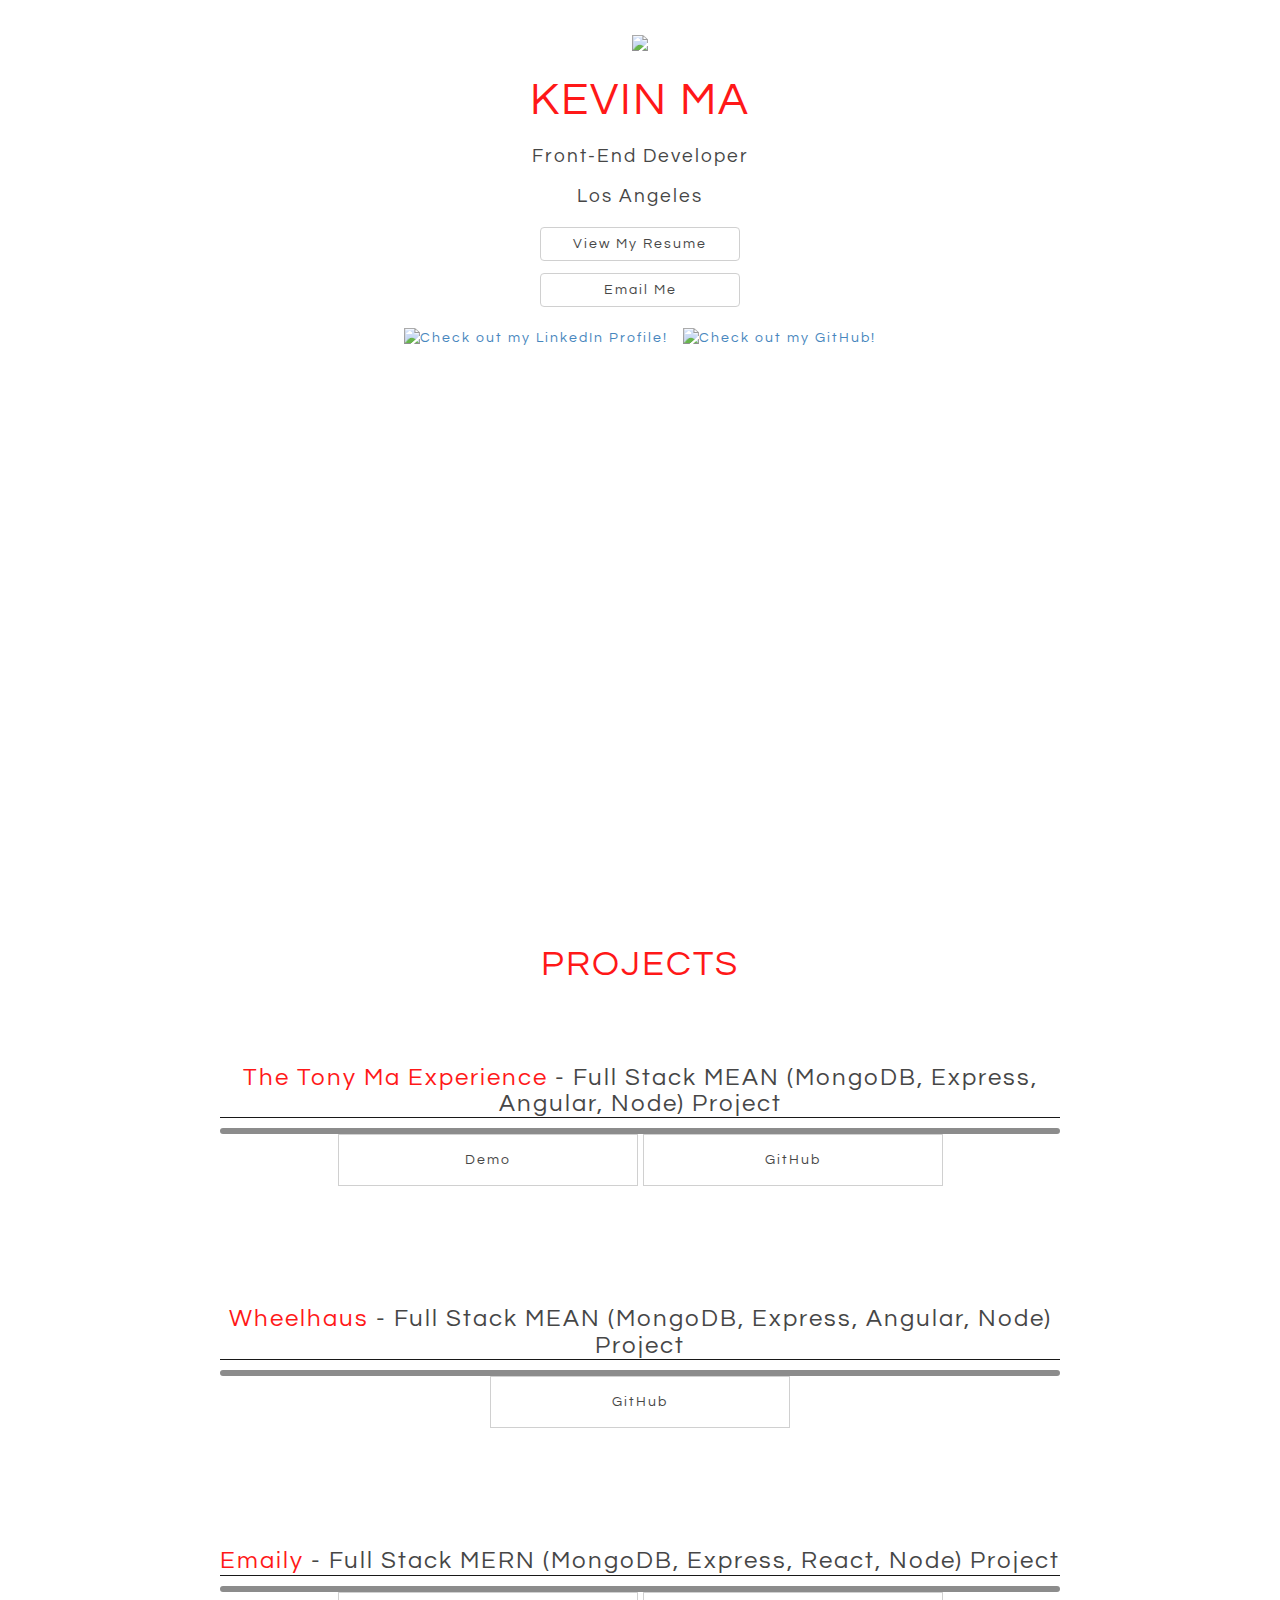
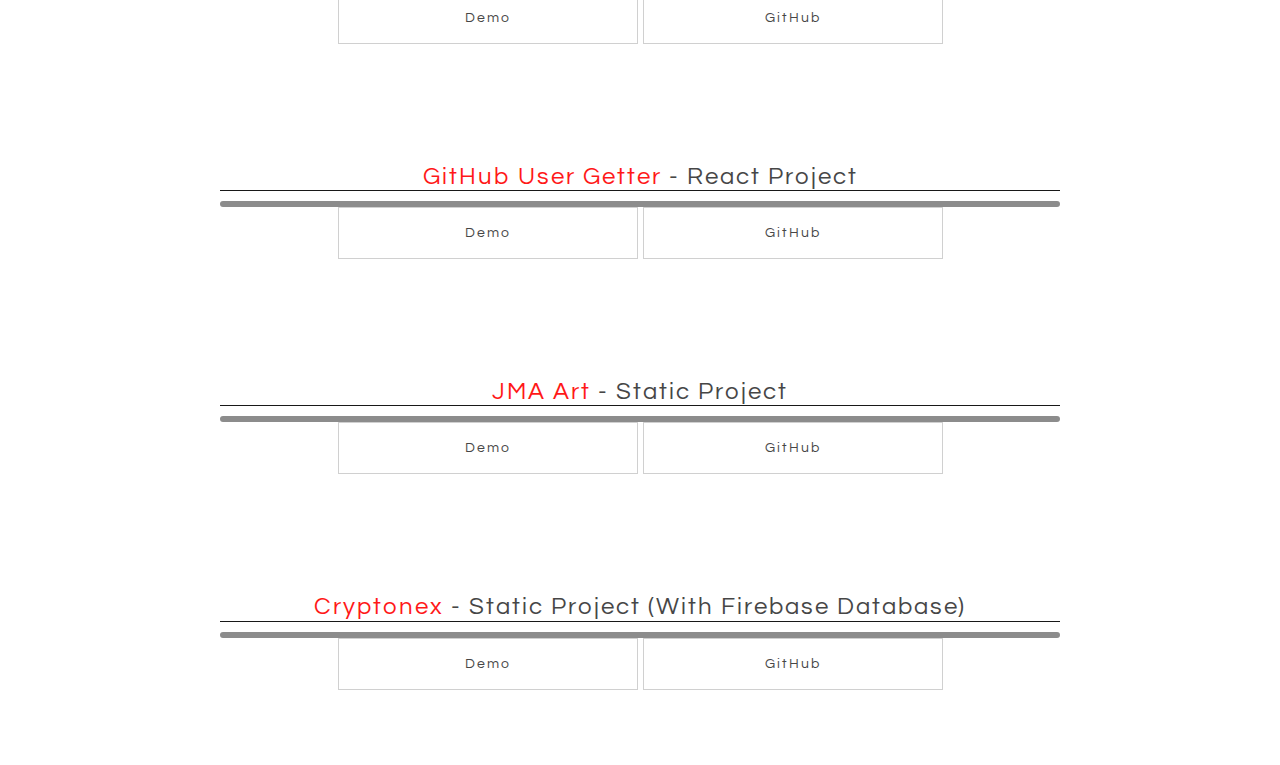
==== index.html @ e67a65ba "first commit" ====
<!DOCTYPE html><html> <head> <link rel="icon" type="image/png" sizes="32x32" href="favicon.ico"> <meta charset="utf-8"> <meta name='viewport' content='width=device-width, initial-scale=1.0, maximum-scale=1.0'/> <link rel="stylesheet" href="https://maxcdn.bootstrapcdn.com/bootstrap/3.3.7/css/bootstrap.min.css" integrity="sha384-BVYiiSIFeK1dGmJRAkycuHAHRg32OmUcww7on3RYdg4Va+PmSTsz/K68vbdEjh4u" crossorigin="anonymous"> <link rel="stylesheet" href="css/style.css"> <link href="https://fonts.googleapis.com/css?family=Questrial" rel="stylesheet"> <script src="https://ajax.googleapis.com/ajax/libs/jquery/3.2.1/jquery.min.js"></script> <script src="js/jquery.js"></script> <title>Kevin Ma</title> </head> <body> <div class="landing" id="pg1"> <div class="landing--info"> <img class="" src="https://s3-us-west-1.amazonaws.com/kevin-portfolio-images/me.gif"> </div><div class="landing--socialmedia"> <h1 class="red-text cap-text">Kevin Ma</h1> <h3>Front-End Developer</h3> <h3>Los Angeles</h3> <a class="btn btn-default socialmedia-button" href="https://drive.google.com/open?id=1h_kuTO9FD1sArXmAAOJ-uLJk9Ehl0OeS" title="See My Resume!" target="_blank">View My Resume</a> <a class="btn btn-default socialmedia-button" href="mailto:kevin@kevin-ma.com" title="Email Me!">Email Me</a> <a href="https://www.linkedin.com/in/kevinmadev/" target="_blank" ><img class="linkedin" src="https://s3-us-west-1.amazonaws.com/kevin-portfolio-images/linkedinbutton.png" title="Check out my LinkedIn Profile!"></a> <a href="https://github.com/kma91" target="_blank" ><img class="github" src="https://s3-us-west-1.amazonaws.com/kevin-portfolio-images/gh.png" title="Check out my GitHub!"></a> </div></div><div class="projects" id="pg2"> <h1 class="red-text cap-text">Projects</h1> <div class="row"> <div class="project col-xs-12 col-md-offset-2 col-md-8"> <h3><span>The Tony Ma Experience</span> - Full Stack MEAN (MongoDB, Express, Angular, Node) Project</h3> <img src="https://kevin-portfolio-images.s3-us-west-1.amazonaws.com/tonymaexperience.png" alt="" class="img-responsive"> <a href="https://www.thetonymaexperience.com/" target="_blank" class="btn btn-default">Demo</a> <a href="https://github.com/KMA91/real-estate" target="_blank" class="btn btn-default">GitHub</a> </div><div class="project col-xs-12 col-md-offset-2 col-md-8"> <h3><span>Wheelhaus</span> - Full Stack MEAN (MongoDB, Express, Angular, Node) Project</h3> <img src="https://kevin-portfolio-images.s3-us-west-1.amazonaws.com/wheelhaus.png" alt="" class="img-responsive"> <a href="https://github.com/Suykim21/wheelhaus_v4" target="_blank" class="btn btn-default">GitHub</a> </div><div class="project col-xs-12 col-md-offset-2 col-md-8"> <h3><span>Emaily</span> - Full Stack MERN (MongoDB, Express, React, Node) Project</h3> <img src="https://kevin-portfolio-images.s3-us-west-1.amazonaws.com/emaily.png" alt="" class="img-responsive"> <a href="https://sheltered-brushlands-16301.herokuapp.com/" target="_blank" class="btn btn-default">Demo</a> <a href="https://github.com/KMA91/email_mass_sender" target="_blank" class="btn btn-default">GitHub</a> </div><div class="project col-xs-12 col-md-offset-2 col-md-8"> <h3><span>GitHub User Getter</span> - React Project</h3> <img src="https://kevin-portfolio-images.s3-us-west-1.amazonaws.com/githubgetter.png" alt="" class="img-responsive"> <a href="https://serene-garden-92049.herokuapp.com/" target="_blank" class="btn btn-default">Demo</a> <a href="https://github.com/KMA91/React-httprequests" target="_blank" class="btn btn-default">GitHub</a> </div><div class="project col-xs-12 col-md-offset-2 col-md-8"> <h3><span>JMA Art</span> - Static Project</h3> <img src="https://kevin-portfolio-images.s3-us-west-1.amazonaws.com/jma-art.png" alt="" class="img-responsive"> <a href="https://jma-art.com/" target="_blank" class="btn btn-default">Demo</a> <a href="https://github.com/KMA91/jennifer_JMAART" target="_blank" class="btn btn-default">GitHub</a> </div><div class="project col-xs-12 col-md-offset-2 col-md-8"> <h3><span>Cryptonex</span> - Static Project (With Firebase Database)</h3> <img src="https://kevin-portfolio-images.s3-us-west-1.amazonaws.com/cryptonex.png" alt="" class="img-responsive"> <a href="http://cryptonapp.com/" target="_blank" class="btn btn-default">Demo</a> <a href="https://github.com/KMA91/cryptonex" target="_blank" class="btn btn-default">GitHub</a> </div></div></div></body></html>
---- css/style.css ----
html{box-sizing:border-box}*,:after,:before{box-sizing:inherit}body,html{height:100%;font-family:Questrial,sans-serif;letter-spacing:2px}.red-text{color:red}.cap-text{text-transform:uppercase}.arrowdown{width:30px;height:30px;background-image:url(https://s3-us-west-1.amazonaws.com/kevin-portfolio-images/arrowdown.png);background-size:contain}.arrowup{width:30px;height:30px;background-image:url(https://s3-us-west-1.amazonaws.com/kevin-portfolio-images/arrowup.png);background-size:contain}.bounce{-moz-animation:bounce 1s infinite;-webkit-animation:bounce 1s infinite;animation:bounce 1s infinite}@-moz-keyframes bounce{0%,100%{-moz-transform:translateY(0);transform:translateY(0)}50%{-moz-transform:translateY(-10px);transform:translateY(-10px)}}@-webkit-keyframes bounce{0%,100%{-webkit-transform:translateY(0);transform:translateY(0)}50%{-webkit-transform:translateY(-10px);transform:translateY(-10px)}}@keyframes bounce{0%,100%{-moz-transform:translateY(0);-ms-transform:translateY(0);-webkit-transform:translateY(0);transform:translateY(0)}50%{-moz-transform:translateY(-10px);-ms-transform:translateY(-10px);-webkit-transform:translateY(-10px);transform:translateY(-10px)}}@media (max-width:375px){.arrowdown{width:23px;height:23px}.arrowup{width:23px;height:23px}}@media (max-width:320px){.arrowdown{width:16px;height:16px}.arrowup{width:16px;height:16px}}@media (min-height:810px){.arrowdown{width:30px;height:30px}.arrowup{width:30px;height:30px}}.landing{opacity:.9;background-position:center;background-size:cover;background-repeat:no-repeat;background-attachment:scroll;background-image:url(https://s3-us-west-1.amazonaws.com/kevin-portfolio-images/whitewood.png);min-height:100%;padding:25px}.landing--info{margin:0 auto;text-align:center}.landing--info img{padding:10px 20px 5px;max-width:100%}.landing--socialmedia{text-align:center}.landing--socialmedia h1{font-size:45px}.landing--socialmedia h3{font-size:19px}.landing--socialmedia a{margin:12px auto;text-align:center}.landing--socialmedia img{width:100px;padding:0 5px}.socialmedia-button{display:block;width:200px;margin-top:10px!important}.socialmedia-button:nth-of-type(1){margin-top:20px!important}.socialmedia-button:nth-of-type(2){margin-bottom:20px!important}.pg1arrow{position:absolute;bottom:1.5%;left:48%}@media (min-width:768px){.landing--info img{max-width:25%}}@media only screen and (max-height:414px){.landing--info img{max-width:40%}}.projects{opacity:.9;background-position:center;background-size:cover;background-repeat:repeat-y;background-attachment:scroll;background-color:#fff;min-height:100%;padding:25px}.projects h1{text-align:center}.project{text-align:center;padding:50px 0}.project h3{border-bottom:1px solid #000}.project span{color:red}.project img{border:3px solid grey;border-radius:4px;width:100%;margin:0 auto;text-align:center}.project a{width:300px;padding:15px;border-radius:0}@media only screen and (max-width:414px){.project{padding:35px 10px}}.technologies{opacity:.9;background-position:center;background-size:cover;background-repeat:repeat-y;background-attachment:scroll;background-image:url(https://s3-us-west-1.amazonaws.com/kevin-portfolio-images/woodcactus.png);min-height:100%;padding:25px}
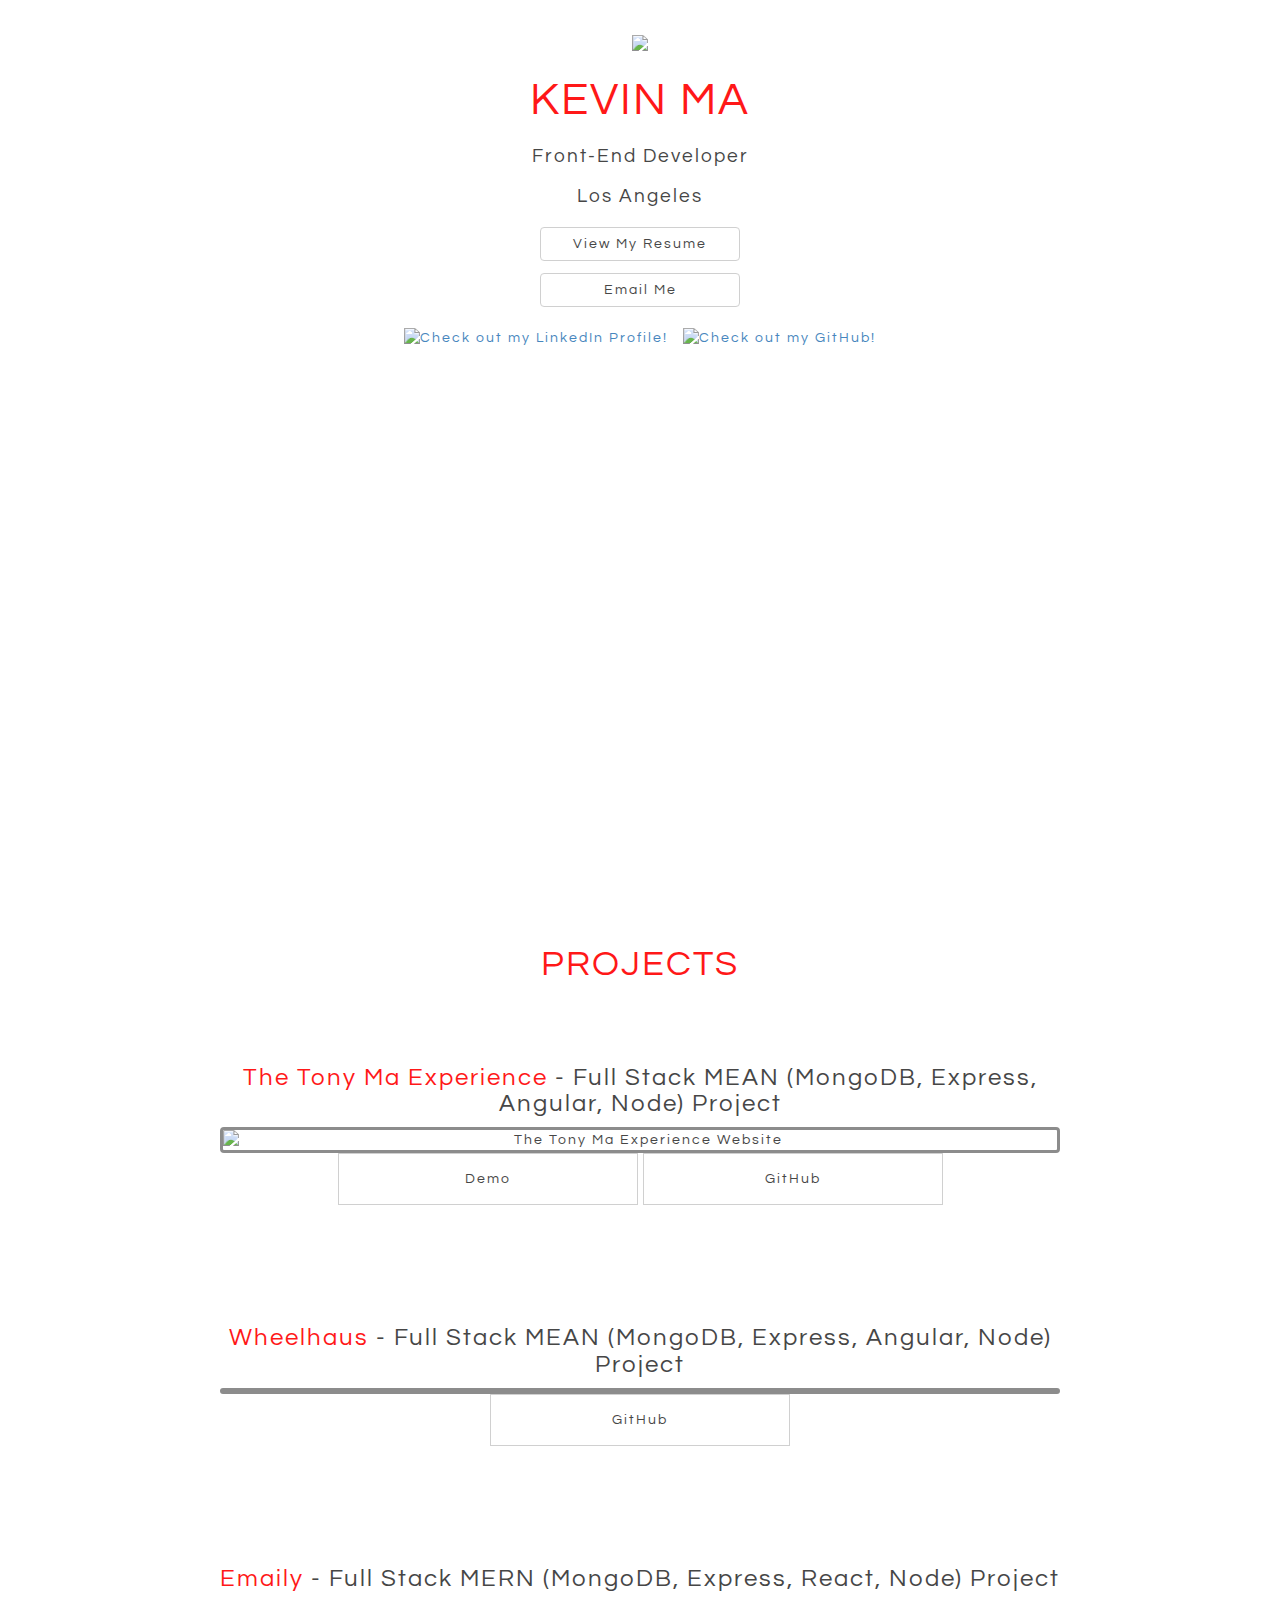
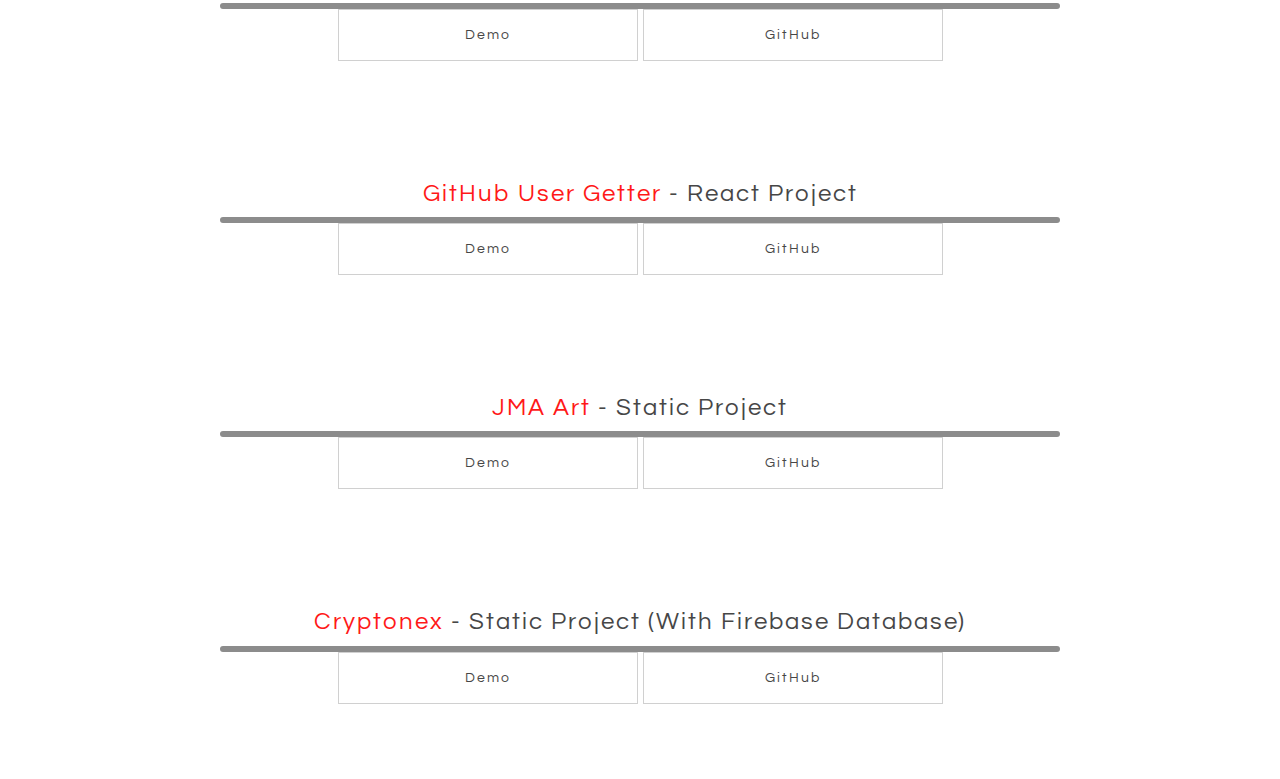
==== commit 2b7c5689: "updating deployment" ====
--- a/index.html
+++ b/index.html
@@ -1 +1 @@
-<!DOCTYPE html><html> <head> <link rel="icon" type="image/png" sizes="32x32" href="favicon.ico"> <meta charset="utf-8"> <meta name='viewport' content='width=device-width, initial-scale=1.0, maximum-scale=1.0'/> <link rel="stylesheet" href="https://maxcdn.bootstrapcdn.com/bootstrap/3.3.7/css/bootstrap.min.css" integrity="sha384-BVYiiSIFeK1dGmJRAkycuHAHRg32OmUcww7on3RYdg4Va+PmSTsz/K68vbdEjh4u" crossorigin="anonymous"> <link rel="stylesheet" href="css/style.css"> <link href="https://fonts.googleapis.com/css?family=Questrial" rel="stylesheet"> <script src="https://ajax.googleapis.com/ajax/libs/jquery/3.2.1/jquery.min.js"></script> <script src="js/jquery.js"></script> <title>Kevin Ma</title> </head> <body> <div class="landing" id="pg1"> <div class="landing--info"> <img class="" src="https://s3-us-west-1.amazonaws.com/kevin-portfolio-images/me.gif"> </div><div class="landing--socialmedia"> <h1 class="red-text cap-text">Kevin Ma</h1> <h3>Front-End Developer</h3> <h3>Los Angeles</h3> <a class="btn btn-default socialmedia-button" href="https://drive.google.com/open?id=1h_kuTO9FD1sArXmAAOJ-uLJk9Ehl0OeS" title="See My Resume!" target="_blank">View My Resume</a> <a class="btn btn-default socialmedia-button" href="mailto:kevin@kevin-ma.com" title="Email Me!">Email Me</a> <a href="https://www.linkedin.com/in/kevinmadev/" target="_blank" ><img class="linkedin" src="https://s3-us-west-1.amazonaws.com/kevin-portfolio-images/linkedinbutton.png" title="Check out my LinkedIn Profile!"></a> <a href="https://github.com/kma91" target="_blank" ><img class="github" src="https://s3-us-west-1.amazonaws.com/kevin-portfolio-images/gh.png" title="Check out my GitHub!"></a> </div></div><div class="projects" id="pg2"> <h1 class="red-text cap-text">Projects</h1> <div class="row"> <div class="project col-xs-12 col-md-offset-2 col-md-8"> <h3><span>The Tony Ma Experience</span> - Full Stack MEAN (MongoDB, Express, Angular, Node) Project</h3> <img src="https://kevin-portfolio-images.s3-us-west-1.amazonaws.com/tonymaexperience.png" alt="" class="img-responsive"> <a href="https://www.thetonymaexperience.com/" target="_blank" class="btn btn-default">Demo</a> <a href="https://github.com/KMA91/real-estate" target="_blank" class="btn btn-default">GitHub</a> </div><div class="project col-xs-12 col-md-offset-2 col-md-8"> <h3><span>Wheelhaus</span> - Full Stack MEAN (MongoDB, Express, Angular, Node) Project</h3> <img src="https://kevin-portfolio-images.s3-us-west-1.amazonaws.com/wheelhaus.png" alt="" class="img-responsive"> <a href="https://github.com/Suykim21/wheelhaus_v4" target="_blank" class="btn btn-default">GitHub</a> </div><div class="project col-xs-12 col-md-offset-2 col-md-8"> <h3><span>Emaily</span> - Full Stack MERN (MongoDB, Express, React, Node) Project</h3> <img src="https://kevin-portfolio-images.s3-us-west-1.amazonaws.com/emaily.png" alt="" class="img-responsive"> <a href="https://sheltered-brushlands-16301.herokuapp.com/" target="_blank" class="btn btn-default">Demo</a> <a href="https://github.com/KMA91/email_mass_sender" target="_blank" class="btn btn-default">GitHub</a> </div><div class="project col-xs-12 col-md-offset-2 col-md-8"> <h3><span>GitHub User Getter</span> - React Project</h3> <img src="https://kevin-portfolio-images.s3-us-west-1.amazonaws.com/githubgetter.png" alt="" class="img-responsive"> <a href="https://serene-garden-92049.herokuapp.com/" target="_blank" class="btn btn-default">Demo</a> <a href="https://github.com/KMA91/React-httprequests" target="_blank" class="btn btn-default">GitHub</a> </div><div class="project col-xs-12 col-md-offset-2 col-md-8"> <h3><span>JMA Art</span> - Static Project</h3> <img src="https://kevin-portfolio-images.s3-us-west-1.amazonaws.com/jma-art.png" alt="" class="img-responsive"> <a href="https://jma-art.com/" target="_blank" class="btn btn-default">Demo</a> <a href="https://github.com/KMA91/jennifer_JMAART" target="_blank" class="btn btn-default">GitHub</a> </div><div class="project col-xs-12 col-md-offset-2 col-md-8"> <h3><span>Cryptonex</span> - Static Project (With Firebase Database)</h3> <img src="https://kevin-portfolio-images.s3-us-west-1.amazonaws.com/cryptonex.png" alt="" class="img-responsive"> <a href="http://cryptonapp.com/" target="_blank" class="btn btn-default">Demo</a> <a href="https://github.com/KMA91/cryptonex" target="_blank" class="btn btn-default">GitHub</a> </div></div></div></body></html>
+<!DOCTYPE html><html> <head> <link rel="icon" type="image/png" sizes="32x32" href="favicon.ico"> <meta charset="utf-8"> <meta name='viewport' content='width=device-width, initial-scale=1.0, maximum-scale=1.0'/> <link rel="stylesheet" href="https://maxcdn.bootstrapcdn.com/bootstrap/3.3.7/css/bootstrap.min.css" integrity="sha384-BVYiiSIFeK1dGmJRAkycuHAHRg32OmUcww7on3RYdg4Va+PmSTsz/K68vbdEjh4u" crossorigin="anonymous"> <link rel="stylesheet" href="css/style.css"> <link href="https://fonts.googleapis.com/css?family=Questrial" rel="stylesheet"> <script src="https://ajax.googleapis.com/ajax/libs/jquery/3.2.1/jquery.min.js"></script> <script src="js/jquery.js"></script> <title>Kevin Ma</title> </head> <body> <div class="landing" id="pg1"> <div class="landing--info"> <img class="" src="https://s3-us-west-1.amazonaws.com/kevin-portfolio-images/me.gif"> </div><div class="landing--socialmedia"> <h1 class="red-text cap-text">Kevin Ma</h1> <h3>Front-End Developer</h3> <h3>Los Angeles</h3> <a class="btn btn-default socialmedia-button" href="https://drive.google.com/open?id=1h_kuTO9FD1sArXmAAOJ-uLJk9Ehl0OeS" title="See My Resume!" target="_blank">View My Resume</a> <a class="btn btn-default socialmedia-button" href="mailto:kevin@kevin-ma.com" title="Email Me!">Email Me</a> <a href="https://www.linkedin.com/in/kevinmadev/" target="_blank" ><img class="linkedin" src="https://s3-us-west-1.amazonaws.com/kevin-portfolio-images/linkedinbutton.png" title="Check out my LinkedIn Profile!"></a> <a href="https://github.com/kma91" target="_blank" ><img class="github" src="https://s3-us-west-1.amazonaws.com/kevin-portfolio-images/gh.png" title="Check out my GitHub!"></a> </div></div><div class="projects" id="pg2"> <h1 class="red-text cap-text">Projects</h1> <div class="row"> <div class="project col-xs-12 col-md-offset-2 col-md-8"> <h3><span>The Tony Ma Experience</span> - Full Stack MEAN (MongoDB, Express, Angular, Node) Project</h3> <img src="https://kevin-portfolio-images.s3-us-west-1.amazonaws.com/tonymaexperience.png" alt="The Tony Ma Experience Website" class="img-responsive"> <a href="https://www.thetonymaexperience.com/" target="_blank" class="btn btn-default" title="Checkout the Demo!">Demo</a> <a href="https://github.com/KMA91/real-estate" target="_blank" class="btn btn-default" title="Checkout the GitHub Repo!">GitHub</a> </div><div class="project col-xs-12 col-md-offset-2 col-md-8"> <h3><span>Wheelhaus</span> - Full Stack MEAN (MongoDB, Express, Angular, Node) Project</h3> <img src="https://kevin-portfolio-images.s3-us-west-1.amazonaws.com/wheelhaus.png" alt="" class="img-responsive"> <a href="https://github.com/Suykim21/wheelhaus_v4" target="_blank" class="btn btn-default" title="Checkout the GitHub Repo!">GitHub</a> </div><div class="project col-xs-12 col-md-offset-2 col-md-8"> <h3><span>Emaily</span> - Full Stack MERN (MongoDB, Express, React, Node) Project</h3> <img src="https://kevin-portfolio-images.s3-us-west-1.amazonaws.com/emaily.png" alt="" class="img-responsive"> <a href="https://sheltered-brushlands-16301.herokuapp.com/" target="_blank" class="btn btn-default" title="Checkout the Demo!">Demo</a> <a href="https://github.com/KMA91/email_mass_sender" target="_blank" class="btn btn-default" title="Checkout the GitHub Repo!">GitHub</a> </div><div class="project col-xs-12 col-md-offset-2 col-md-8"> <h3><span>GitHub User Getter</span> - React Project</h3> <img src="https://kevin-portfolio-images.s3-us-west-1.amazonaws.com/githubgetter.png" alt="" class="img-responsive"> <a href="https://serene-garden-92049.herokuapp.com/" target="_blank" class="btn btn-default" title="Checkout the Demo!">Demo</a> <a href="https://github.com/KMA91/React-httprequests" target="_blank" class="btn btn-default" title="Checkout the GitHub Repo!">GitHub</a> </div><div class="project col-xs-12 col-md-offset-2 col-md-8"> <h3><span>JMA Art</span> - Static Project</h3> <img src="https://kevin-portfolio-images.s3-us-west-1.amazonaws.com/jma-art.png" alt="" class="img-responsive"> <a href="https://jma-art.com/" target="_blank" class="btn btn-default" title="Checkout the Demo!">Demo</a> <a href="https://github.com/KMA91/jennifer_JMAART" target="_blank" class="btn btn-default" title="Checkout the GitHub Repo!">GitHub</a> </div><div class="project col-xs-12 col-md-offset-2 col-md-8"> <h3><span>Cryptonex</span> - Static Project (With Firebase Database)</h3> <img src="https://kevin-portfolio-images.s3-us-west-1.amazonaws.com/cryptonex.png" alt="" class="img-responsive"> <a href="http://cryptonapp.com/" target="_blank" class="btn btn-default" title="Checkout the Demo!">Demo</a> <a href="https://github.com/KMA91/cryptonex" target="_blank" class="btn btn-default" title="Checkout the GitHub Repo!">GitHub</a> </div></div></div></body></html>
--- a/css/style.css
+++ b/css/style.css
@@ -1 +1 @@
-html{box-sizing:border-box}*,:after,:before{box-sizing:inherit}body,html{height:100%;font-family:Questrial,sans-serif;letter-spacing:2px}.red-text{color:red}.cap-text{text-transform:uppercase}.arrowdown{width:30px;height:30px;background-image:url(https://s3-us-west-1.amazonaws.com/kevin-portfolio-images/arrowdown.png);background-size:contain}.arrowup{width:30px;height:30px;background-image:url(https://s3-us-west-1.amazonaws.com/kevin-portfolio-images/arrowup.png);background-size:contain}.bounce{-moz-animation:bounce 1s infinite;-webkit-animation:bounce 1s infinite;animation:bounce 1s infinite}@-moz-keyframes bounce{0%,100%{-moz-transform:translateY(0);transform:translateY(0)}50%{-moz-transform:translateY(-10px);transform:translateY(-10px)}}@-webkit-keyframes bounce{0%,100%{-webkit-transform:translateY(0);transform:translateY(0)}50%{-webkit-transform:translateY(-10px);transform:translateY(-10px)}}@keyframes bounce{0%,100%{-moz-transform:translateY(0);-ms-transform:translateY(0);-webkit-transform:translateY(0);transform:translateY(0)}50%{-moz-transform:translateY(-10px);-ms-transform:translateY(-10px);-webkit-transform:translateY(-10px);transform:translateY(-10px)}}@media (max-width:375px){.arrowdown{width:23px;height:23px}.arrowup{width:23px;height:23px}}@media (max-width:320px){.arrowdown{width:16px;height:16px}.arrowup{width:16px;height:16px}}@media (min-height:810px){.arrowdown{width:30px;height:30px}.arrowup{width:30px;height:30px}}.landing{opacity:.9;background-position:center;background-size:cover;background-repeat:no-repeat;background-attachment:scroll;background-image:url(https://s3-us-west-1.amazonaws.com/kevin-portfolio-images/whitewood.png);min-height:100%;padding:25px}.landing--info{margin:0 auto;text-align:center}.landing--info img{padding:10px 20px 5px;max-width:100%}.landing--socialmedia{text-align:center}.landing--socialmedia h1{font-size:45px}.landing--socialmedia h3{font-size:19px}.landing--socialmedia a{margin:12px auto;text-align:center}.landing--socialmedia img{width:100px;padding:0 5px}.socialmedia-button{display:block;width:200px;margin-top:10px!important}.socialmedia-button:nth-of-type(1){margin-top:20px!important}.socialmedia-button:nth-of-type(2){margin-bottom:20px!important}.pg1arrow{position:absolute;bottom:1.5%;left:48%}@media (min-width:768px){.landing--info img{max-width:25%}}@media only screen and (max-height:414px){.landing--info img{max-width:40%}}.projects{opacity:.9;background-position:center;background-size:cover;background-repeat:repeat-y;background-attachment:scroll;background-color:#fff;min-height:100%;padding:25px}.projects h1{text-align:center}.project{text-align:center;padding:50px 0}.project h3{border-bottom:1px solid #000}.project span{color:red}.project img{border:3px solid grey;border-radius:4px;width:100%;margin:0 auto;text-align:center}.project a{width:300px;padding:15px;border-radius:0}@media only screen and (max-width:414px){.project{padding:35px 10px}}.technologies{opacity:.9;background-position:center;background-size:cover;background-repeat:repeat-y;background-attachment:scroll;background-image:url(https://s3-us-west-1.amazonaws.com/kevin-portfolio-images/woodcactus.png);min-height:100%;padding:25px}
+html{box-sizing:border-box}*,:after,:before{box-sizing:inherit}body,html{height:100%;font-family:Questrial,sans-serif;letter-spacing:2px}.red-text{color:red}.cap-text{text-transform:uppercase}.arrowdown{width:30px;height:30px;background-image:url(https://s3-us-west-1.amazonaws.com/kevin-portfolio-images/arrowdown.png);background-size:contain}.arrowup{width:30px;height:30px;background-image:url(https://s3-us-west-1.amazonaws.com/kevin-portfolio-images/arrowup.png);background-size:contain}.bounce{-moz-animation:bounce 1s infinite;-webkit-animation:bounce 1s infinite;animation:bounce 1s infinite}@-moz-keyframes bounce{0%,100%{-moz-transform:translateY(0);transform:translateY(0)}50%{-moz-transform:translateY(-10px);transform:translateY(-10px)}}@-webkit-keyframes bounce{0%,100%{-webkit-transform:translateY(0);transform:translateY(0)}50%{-webkit-transform:translateY(-10px);transform:translateY(-10px)}}@keyframes bounce{0%,100%{-moz-transform:translateY(0);-ms-transform:translateY(0);-webkit-transform:translateY(0);transform:translateY(0)}50%{-moz-transform:translateY(-10px);-ms-transform:translateY(-10px);-webkit-transform:translateY(-10px);transform:translateY(-10px)}}@media (max-width:375px){.arrowdown{width:23px;height:23px}.arrowup{width:23px;height:23px}}@media (max-width:320px){.arrowdown{width:16px;height:16px}.arrowup{width:16px;height:16px}}@media (min-height:810px){.arrowdown{width:30px;height:30px}.arrowup{width:30px;height:30px}}.landing{opacity:.9;background-position:center;background-size:cover;background-repeat:no-repeat;background-attachment:scroll;background-image:url(https://s3-us-west-1.amazonaws.com/kevin-portfolio-images/whitewood.png);min-height:100%;padding:25px}.landing--info{margin:0 auto;text-align:center}.landing--info img{padding:10px 20px 5px;max-width:100%}.landing--socialmedia{text-align:center}.landing--socialmedia h1{font-size:45px}.landing--socialmedia h3{font-size:19px}.landing--socialmedia a{margin:12px auto;text-align:center}.landing--socialmedia img{width:100px;padding:0 5px}.socialmedia-button{display:block;width:200px;margin-top:10px!important}.socialmedia-button:nth-of-type(1){margin-top:20px!important}.socialmedia-button:nth-of-type(2){margin-bottom:20px!important}.pg1arrow{position:absolute;bottom:1.5%;left:48%}@media (min-width:768px){.landing--info img{max-width:25%}}@media only screen and (max-height:414px){.landing--info img{max-width:40%}}.projects{opacity:.9;background-position:center;background-size:cover;background-repeat:repeat-y;background-attachment:scroll;background-color:#fff;min-height:100%;padding:25px}.projects h1{text-align:center}.project{text-align:center;padding:50px 0}.project h3:nth-child(2){border-bottom:1px solid #000}.project span{color:red}.project img{border:3px solid grey;border-radius:4px;width:100%;margin:0 auto;text-align:center}.project a{width:300px;padding:15px;border-radius:0}@media only screen and (max-width:414px){.project{padding:35px 10px}}.technologies{opacity:.9;background-position:center;background-size:cover;background-repeat:repeat-y;background-attachment:scroll;background-image:url(https://s3-us-west-1.amazonaws.com/kevin-portfolio-images/woodcactus.png);min-height:100%;padding:25px}
